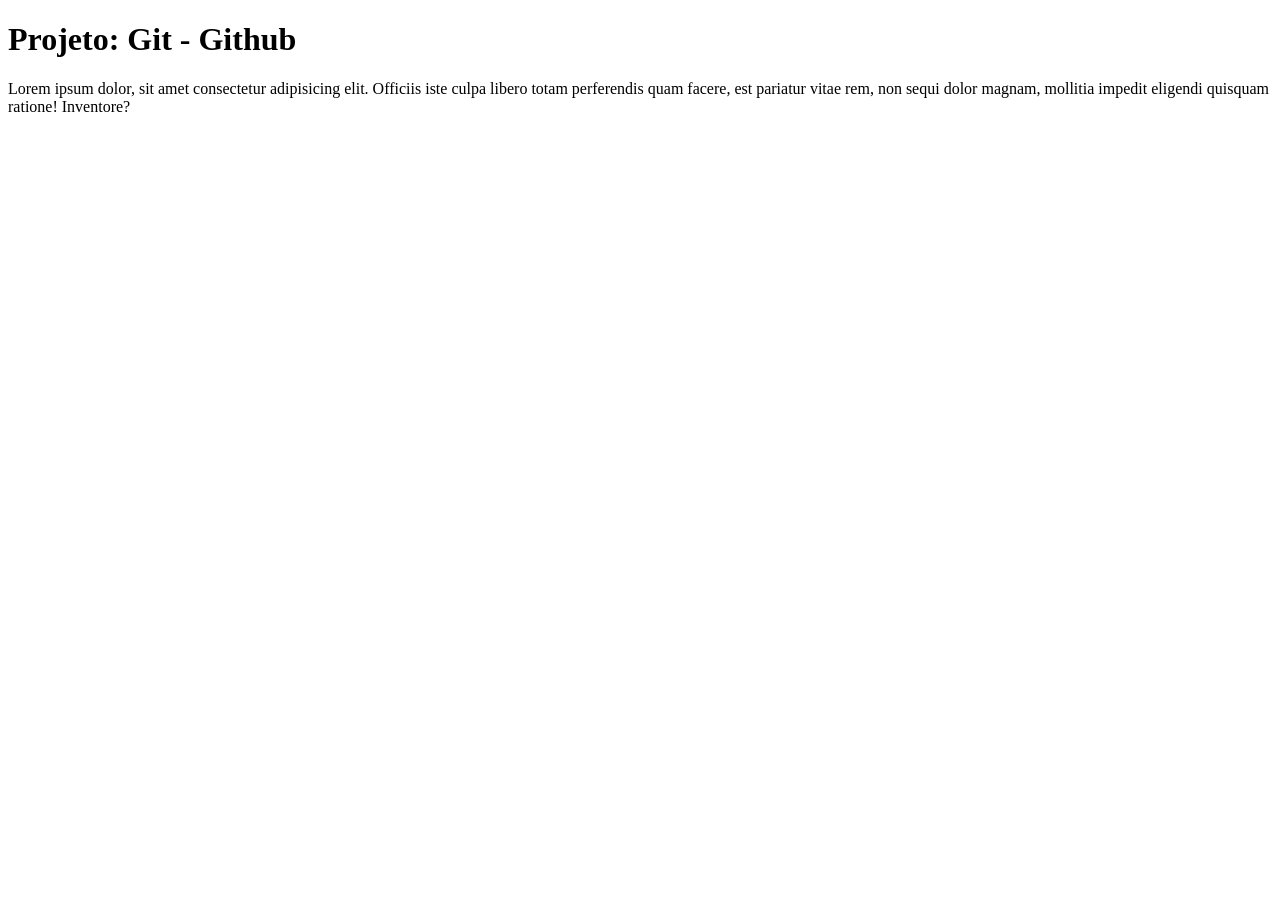
==== index.html @ 05de6bc3 "Add index.html" ====
<!DOCTYPE html>
<html lang="pt">
<head>
    <meta charset='utf-8'>
    <title>Projeto: Git - Github</title>
    <meta name='viewport' content='width=device-width, initial-scale=1'>
</head>
<body>
    <h1>Projeto: Git - Github</h1>
    <P>
        Lorem ipsum dolor, sit amet consectetur adipisicing elit. Officiis iste culpa libero totam perferendis quam facere, est pariatur vitae rem, non sequi dolor magnam, mollitia impedit eligendi quisquam ratione! Inventore?
    </P>
</body>
</html>
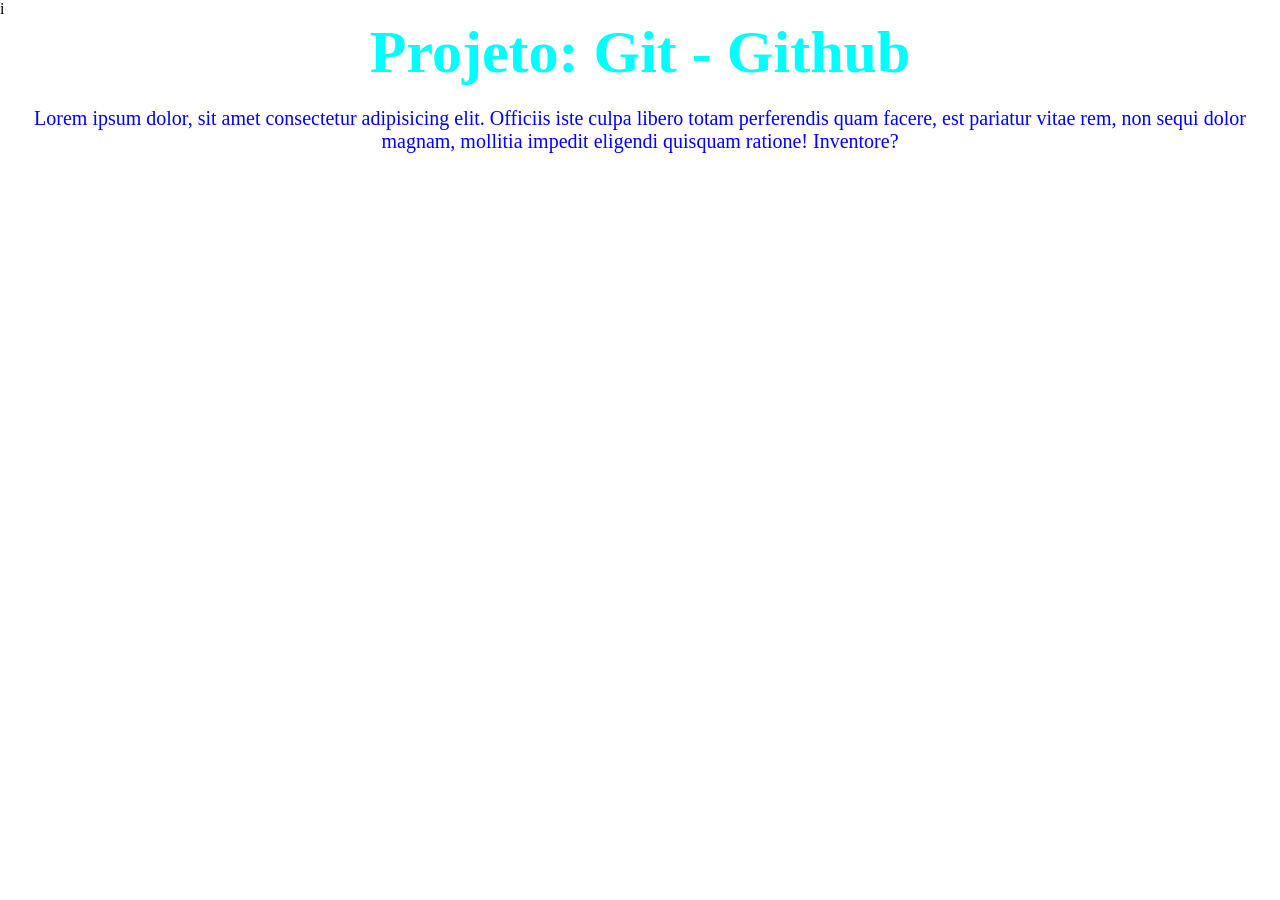
==== commit 40c2a6d8: "Add files via upload" ====
--- a/index.html
+++ b/index.html
@@ -4,8 +4,9 @@
     <meta charset='utf-8'>
     <title>Projeto: Git - Github</title>
     <meta name='viewport' content='width=device-width, initial-scale=1'>
+    <link rel="stylesheet" href="index.css">i
 </head>
-<body>
+<body class="index">
     <h1>Projeto: Git - Github</h1>
     <P>
         Lorem ipsum dolor, sit amet consectetur adipisicing elit. Officiis iste culpa libero totam perferendis quam facere, est pariatur vitae rem, non sequi dolor magnam, mollitia impedit eligendi quisquam ratione! Inventore?
--- a/index.css
+++ b/index.css
@@ -0,0 +1,18 @@
+* {
+    margin: 0;
+    padding: 0;
+    box-sizing: border-box;
+}
+
+.index h1 {
+    font-size: 60px;
+    color: aqua;
+    text-align: center;
+}
+
+.index p {
+    font-size: 20px;
+    color: blue;
+    text-align: center;
+    margin-top: 20px;
+}
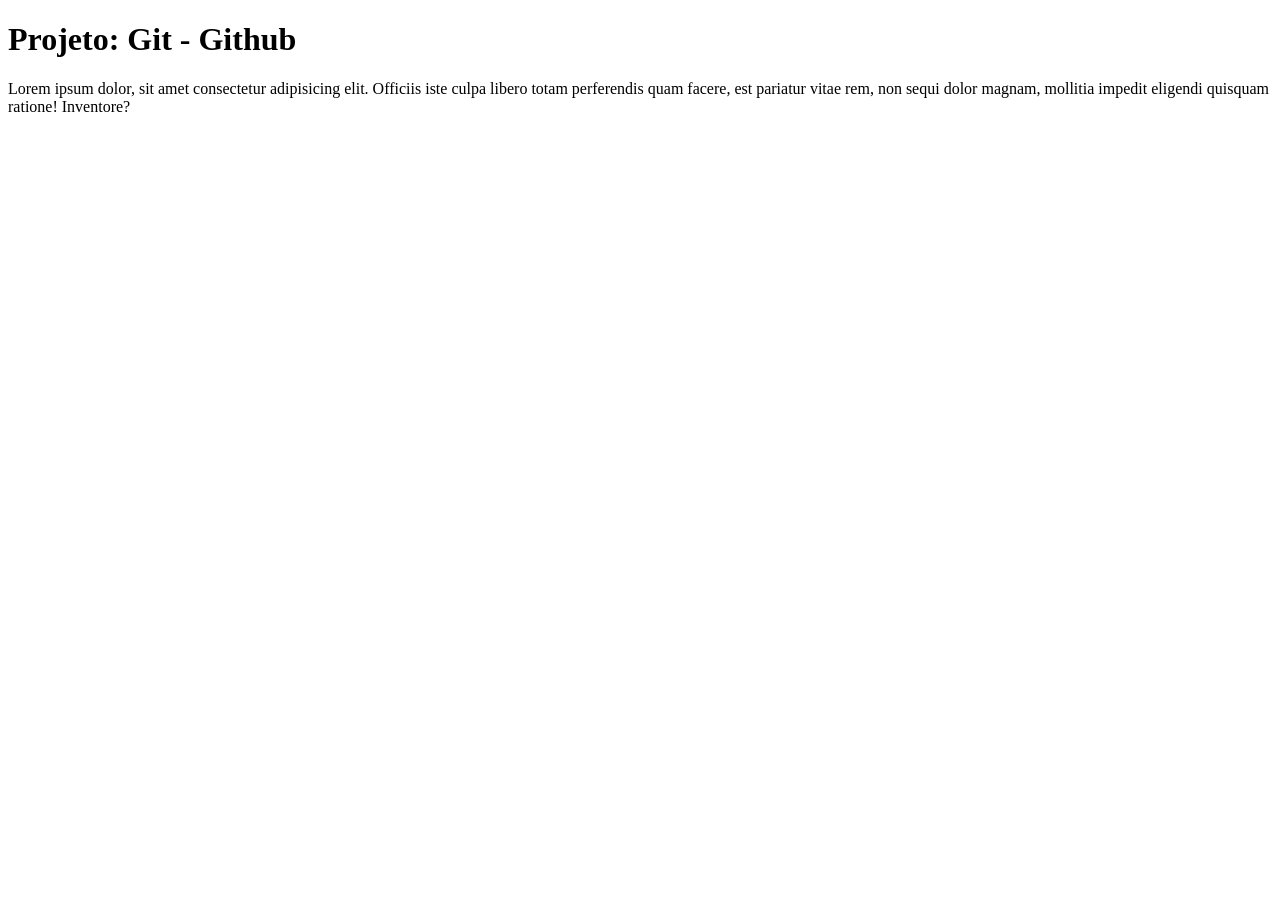
==== commit 6611f34d: "Add files via upload" ====
--- a/index.html
+++ b/index.html
@@ -1,15 +1,14 @@
-<!DOCTYPE html>
-<html lang="pt">
-<head>
-    <meta charset='utf-8'>
-    <title>Projeto: Git - Github</title>
-    <meta name='viewport' content='width=device-width, initial-scale=1'>
-    <link rel="stylesheet" href="index.css">i
-</head>
-<body class="index">
-    <h1>Projeto: Git - Github</h1>
-    <P>
-        Lorem ipsum dolor, sit amet consectetur adipisicing elit. Officiis iste culpa libero totam perferendis quam facere, est pariatur vitae rem, non sequi dolor magnam, mollitia impedit eligendi quisquam ratione! Inventore?
-    </P>
-</body>
+<!DOCTYPE html>
+<html lang="pt">
+<head>
+    <meta charset='utf-8'>
+    <title>Projeto: Git - Github</title>
+    <meta name='viewport' content='width=device-width, initial-scale=1'>
+</head>
+<body>
+    <h1>Projeto: Git - Github</h1>
+    <P>
+        Lorem ipsum dolor, sit amet consectetur adipisicing elit. Officiis iste culpa libero totam perferendis quam facere, est pariatur vitae rem, non sequi dolor magnam, mollitia impedit eligendi quisquam ratione! Inventore?
+    </P>
+</body>
 </html>
